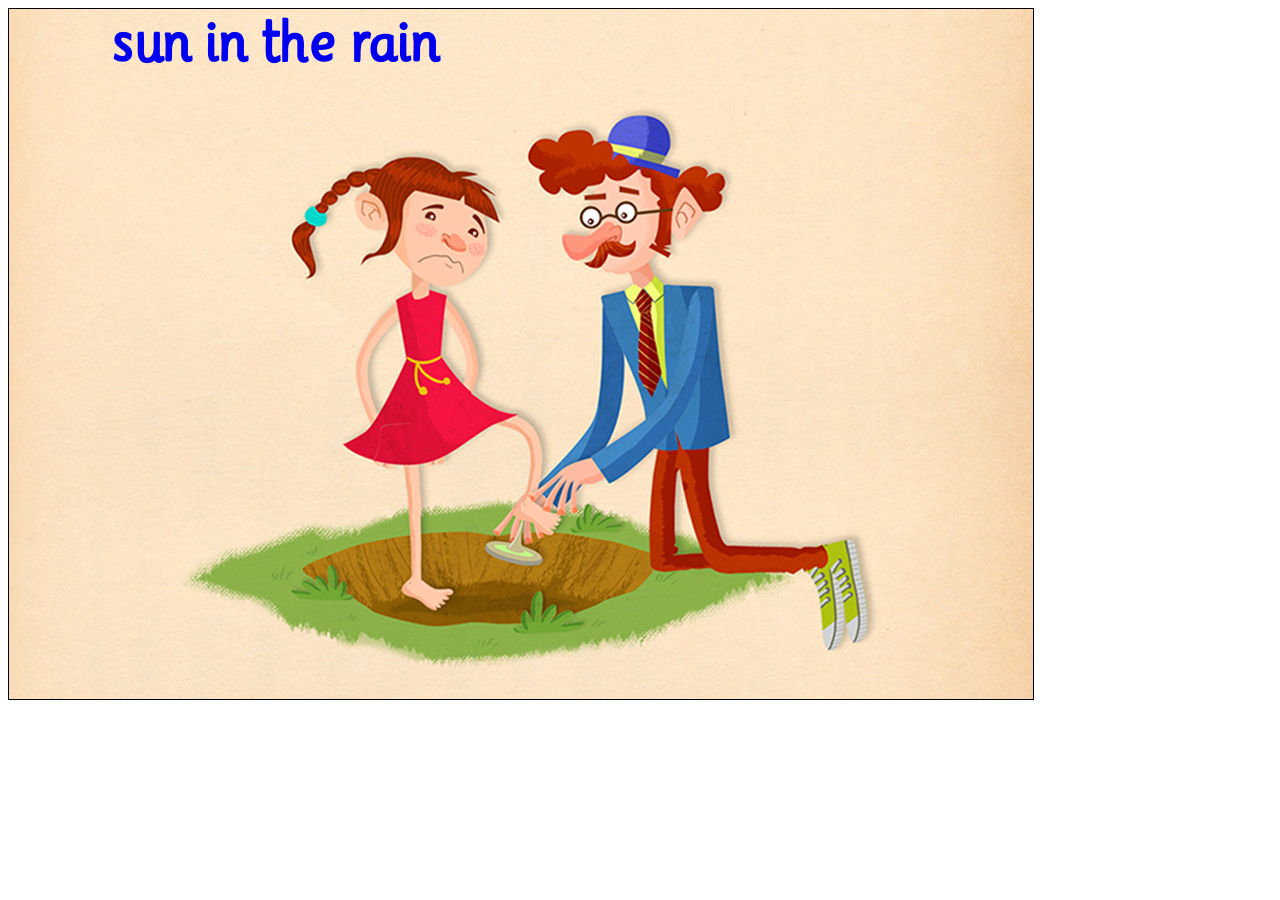
==== index.html @ 93ad6bf1 "created stories page with reading pad working for single and double letters, need to add sound and n" ====
<!DOCTYPE html>
<html>
<head>
    <title>Stories with Pip</title>
    <meta http-equiv="Content-Type" content="text/html; charset=utf-8">
    <meta name="viewport" content="initial-scale=1,user-scalable=no,maximum-scale=1">
  	<link href="css/stories.css" rel="stylesheet">
  	<script src='js/jquery.js'></script>
  	<script src='js/stories.js'></script>
</head>
<body>
	<div class="ipad-container">
		
		<div class="story-page">
			<div class="story-text">
				<h1></h1>
			</div>
		</div>
		
		<div class="readingpad-frame">
			<div class="readingpad-body">
				<img src='resources/readingpad/special_fruitmachine_farm_0_body_zoom.png'>
				<div class="play-whole-word-container">
						<a href="#" class="play-whole-word-button">play</a>
				</div>

				<div class="readingpad-all-sound-container">

				</div>
				
			</div>
		</div>
	</div>
</body>
</html>
---- css/stories.css ----
@font-face {
  font-family: 'pipfont';
  src: url('../font/pipfont.ttf') format('truetype');
}

/*Readingpad css instructions*/

body{
	width: 1024px;
	height: 690px;
	background-color: white;
	font-family:"pipfont","Arial",Georgia,Serif;
}

h1, h2, h3, h4, p{
	margin: 0;
}

a{
	text-decoration: none;
}

/*Contains entire reading pad and all associated elements
*/
.ipad-container{
	width: 1024px;
	height: 690px;
	border: 1px solid black;
	position:relative;
}

/*Body of the reading pad
*/
.readingpad-frame{
	position: absolute;
	bottom: 0px;
	left: 15%;
	display: none;
}

/*All letters that appear in reading pad
*/
.readingpad-frame p{
	position: absolute;
	bottom: 10%;
	left: 15%;
	font-size: 86px;
}

.readingpad-body{
	
}

/*The letter container and sound button images and hover effects for letters
*/
.readingpad-body img{
	width: 100%;
}

/*Play button*/

.play-whole-word-container{
	width: 70px;
	height: 74px;
	position: absolute;
	top: 23%;
	left: 49%;
	text-indent: 100%;
	white-space: nowrap;
	overflow: hidden;
	background: url('../resources/readingpad/general_button_play_sprite_fruitmachine.png') 0 0;
}

.play-whole-word-container:hover{
	background: url('../resources/readingpad/general_button_play_sprite_fruitmachine.png') 0 -72px;
}

.play-whole-word-button{
	position: absolute;
	width: 70px;
	height: 74px;
}


/*Container for just letters and sound buttons
*/
.readingpad-all-sound-container{
	width: 64%%;
	position: absolute;
	bottom: 10%;
	left: 19.5%;
	height: 48%;
}

/*Containing div configuration for single letters and their sound buttons
*/
.single-letter-container{
	width: 16.66666%;
	position: absolute;
}

.single-letter-button{
	background: url('../resources/readingpad/round_buttons.png') -69px 239px;;
}

.single-letter-button:hover{
	background: url('../resources/readingpad/round_buttons.png') -138px 162px;;
}

/*Containing div configuration for double letters and their sound buttons
*/
.double-letter-container{
	width: 32.333333%;
	position: absolute;
}

/*The letter part of the div
*/
.readingpad-letter-area{
	height: 60%;
	width: 100%;
	position: absolute;
	top: 0px;
	
}

.readingpad-letter-area:hover{
	background: rgba(200, 54, 54, 0.5); 
	color: white;
}

/*Provide background containers for letters - both single and double
*/
/*.single-letter-letter{
	background: url('../resources/readingpad/special_fruitmachine_farm_0_letterslot_single_zoom.png') no-repeat;
}

.double-letter-letter{
	background: url('../resources/readingpad/special_fruitmachine_farm_0_letterslot_double_zoom.png') no-repeat;
}*/

/*Position the second letter of a digraph*/

p.double-letter-first-letter{
	left: 10%;
}

p.double-letter-second-letter{
	left: 69%;
}

/*Sound button part of the div
*/.readingpad-button-area{
	height: 25%;
	bottom: 6%;
	position: absolute;
	width: 100%;
}

/*The height of all divs that contain letters and sound buttons
*/
.readingpad-total-height{
	height: 100%;
	position: relative;
	float: left;
}

Empty star divs
.empty-star{

}

/*Position of 6 slots for 6 letter reading pad*/

/*.readingpad-position-0{
	position: absolute;
	left: 0%;
}

.readingpad-position-1{
	position: absolute;
	left: 16.6666666666666666666%;
}

.readingpad-position-2{
	position: absolute;
	left: 33.333333333333333333%;
}

.readingpad-position-3{
	position: absolute;
	left: 50%;
}

.readingpad-position-4{
	position: absolute;
	left: 66.6666666666666666%;
}

.readingpad-position-5{
	position: absolute;
	left: 83.333333333333333%;
}*/

.indent-text{
	text-indent: 100%;
	white-space: nowrap;
	overflow: hidden;
}

/*Story page and position the image of the story*/
.story-page{
	width: 100%;
	height: 100%;
	position: absolute;
	background: url('../resources/storyart/unit 4_5.jpg') no-repeat; 
}

.story-text{
	padding: 1% 10%;
	font-size: 20pt;
}
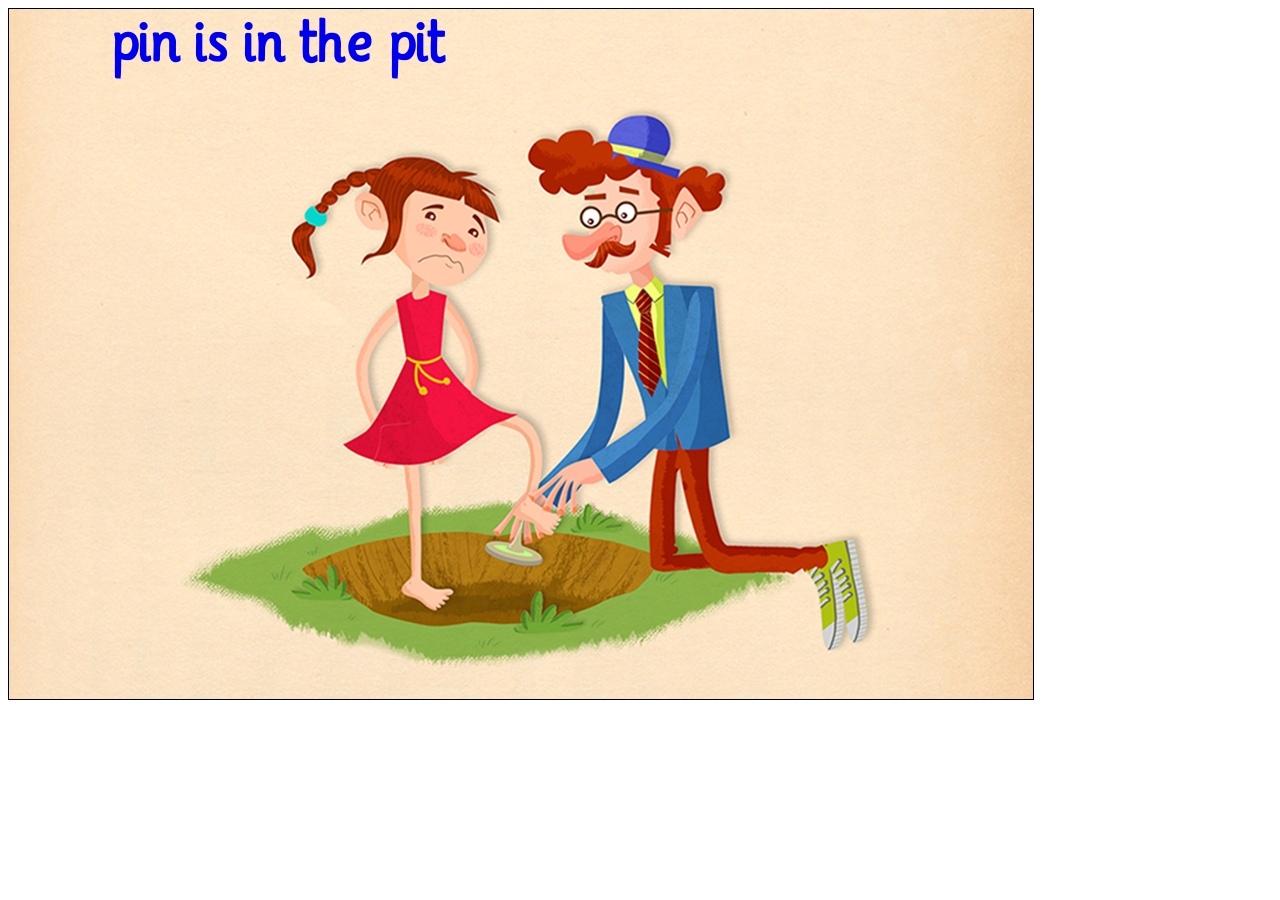
==== commit 2f7afba8: "added all words and put certain functions like redadingpad into their own js files" ====
--- a/index.html
+++ b/index.html
@@ -6,7 +6,9 @@
     <meta name="viewport" content="initial-scale=1,user-scalable=no,maximum-scale=1">
   	<link href="css/stories.css" rel="stylesheet">
   	<script src='js/jquery.js'></script>
-  	<script src='js/stories.js'></script>
+  	<script src='js/word_data.js'></script>
+  	<script src='js/readingpad.js'></script>
+  	<script src='js/stories-story1.js'></script>
 </head>
 <body>
 	<div class="ipad-container">
@@ -21,11 +23,13 @@
 			<div class="readingpad-body">
 				<img src='resources/readingpad/special_fruitmachine_farm_0_body_zoom.png'>
 				<div class="play-whole-word-container">
-						<a href="#" class="play-whole-word-button">play</a>
+						<audio id="playWholeWord" src=""  preload="auto" autobuffer>
+                            </audio>
+						<a href="#" class="play-whole-word-button" id='play-button-push' onClick="EvalSound('playWholeWord')">play</a>
 				</div>
 
 				<div class="readingpad-all-sound-container">
-
+					
 				</div>
 				
 			</div>
--- a/css/stories.css
+++ b/css/stories.css
@@ -107,6 +107,11 @@
 	background: url('../resources/readingpad/round_buttons.png') -138px 162px;;
 }
 
+.phoneme-sound-button-p{
+	width: 50px;
+	height: 50px;
+}
+
 /*Containing div configuration for double letters and their sound buttons
 */
 .double-letter-container{
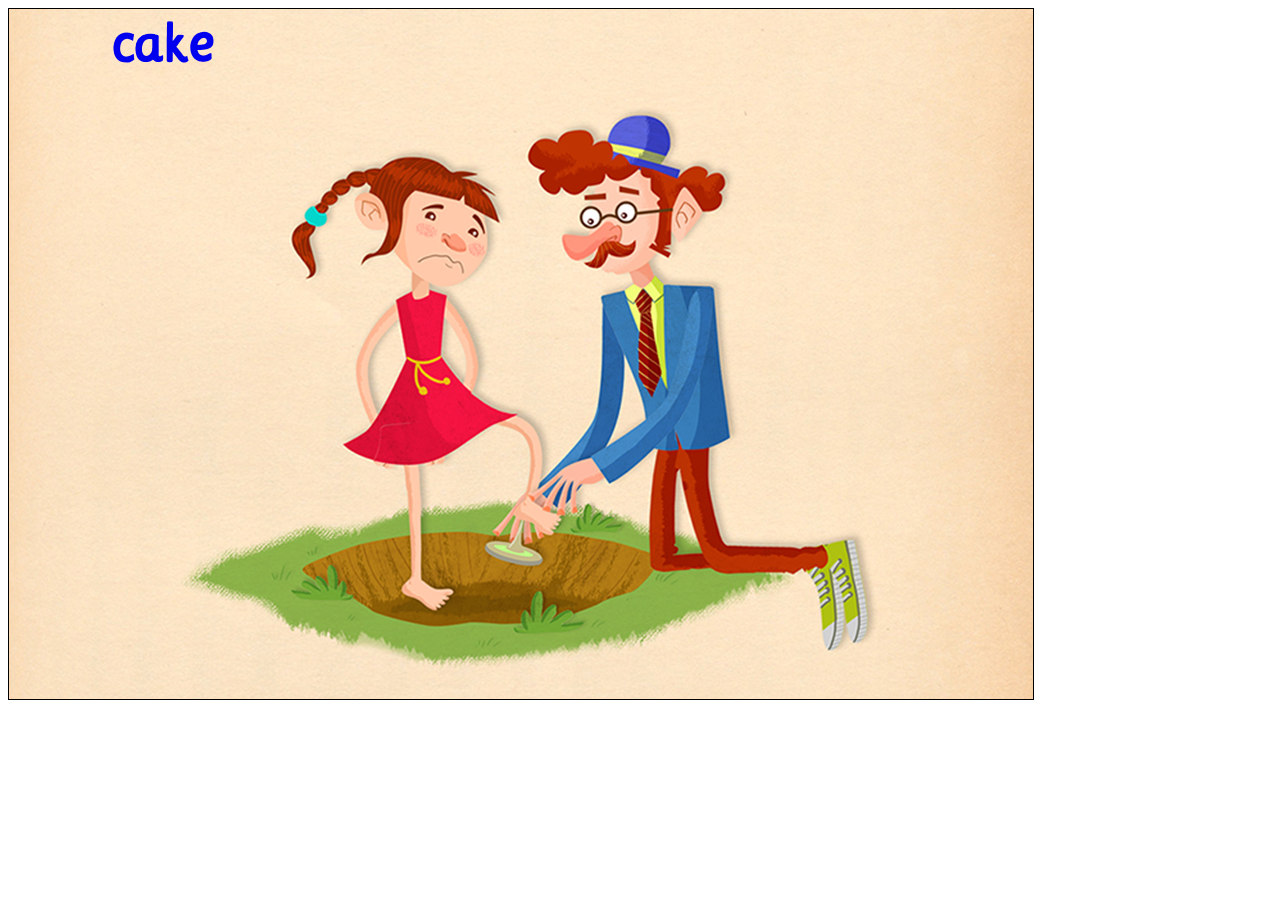
==== commit fa22a2ef: "got split digraph working" ====
--- a/index.html
+++ b/index.html
@@ -6,7 +6,7 @@
     <meta name="viewport" content="initial-scale=1,user-scalable=no,maximum-scale=1">
   	<link href="css/stories.css" rel="stylesheet">
   	<script src='js/jquery.js'></script>
-  	<script src='js/word_data.js'></script>
+  	<script src='js/word_data_cake.js'></script>
   	<script src='js/readingpad.js'></script>
   	<script src='js/stories-story1.js'></script>
 </head>
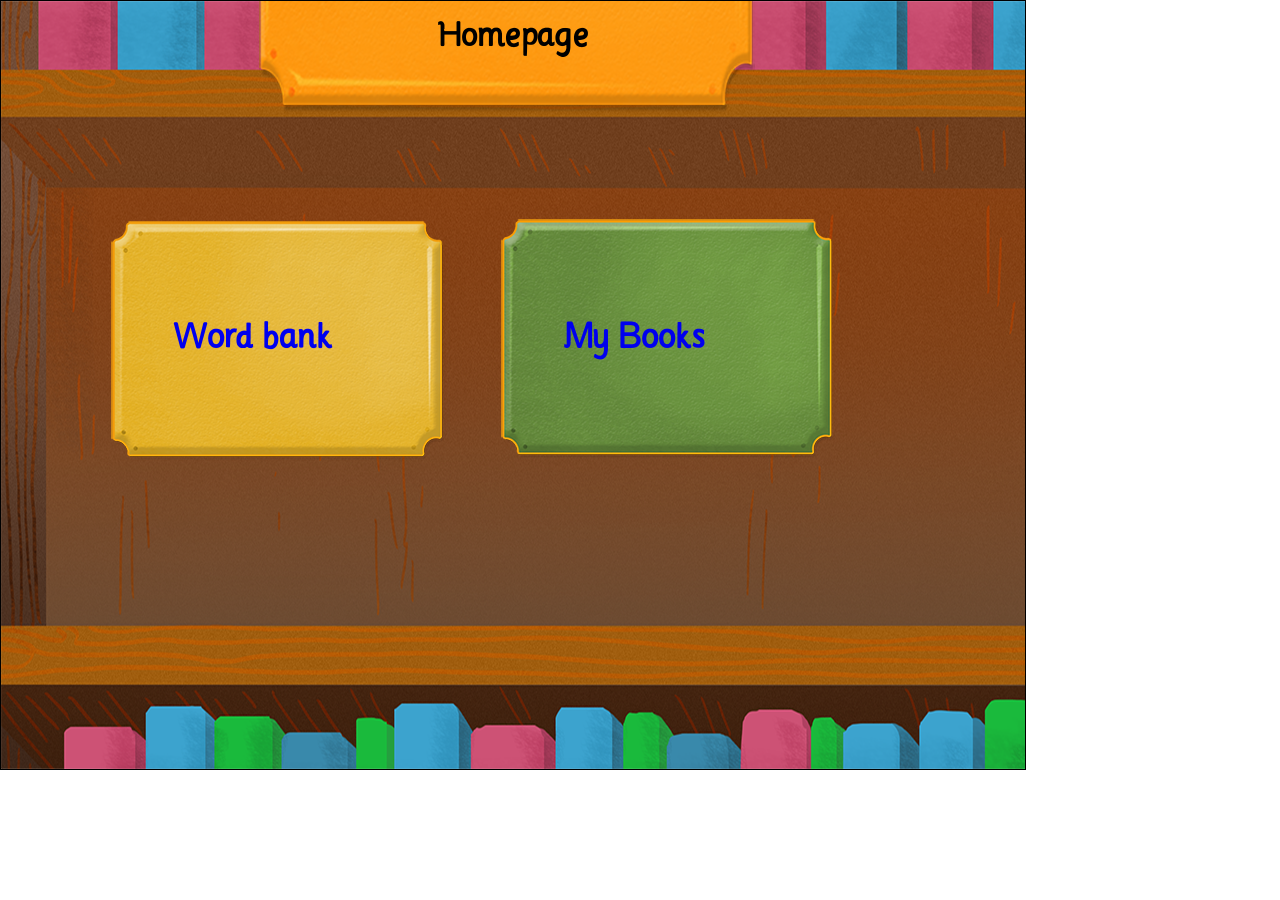
==== commit e07a900b: "got top margin on ios to disappear, got story setnence audio working, got sparkle working, got books" ====
--- a/index.html
+++ b/index.html
@@ -1,22 +1,48 @@
 <!DOCTYPE html>
 <html>
 <head>
-    <title>Stories with Pip</title>
+	
+    <title>Stories with Pip - Homepage</title>
     <meta http-equiv="Content-Type" content="text/html; charset=utf-8">
     <meta name="viewport" content="initial-scale=1,user-scalable=no,maximum-scale=1">
   	<link href="css/stories.css" rel="stylesheet">
   	<script src='js/jquery.js'></script>
   	<script src='js/word_data_cake.js'></script>
   	<script src='js/readingpad.js'></script>
-  	<script src='js/stories-story1.js'></script>
+  	<script src="js/bookshelf.js"></script>
+  
 </head>
-<body>
-	<div class="ipad-container">
+<body style="margin: 0px; padding: 0px;">
+	
+	<div class="ipad-container" style="margin: 0px; padding: 0px;">
 		
-		<div class="story-page">
-			<div class="story-text">
-				<h1></h1>
+		
+		<div class="bookshelf-container" style="margin: 0px; padding: 0px;">
+			
+			<!-- <div class='back-button'>
+				<a href='#'>
+					<img src='resources/other/back_button.png'
+				</a>
+			</div> -->
+
+			<div class="width-50-percent container-center text-center page-title-bg">
+				<h1>Homepage</h1>
 			</div>
+			<audio src="resources/audio/Castle_01.mp3" autoplay="autoplay">	
+			</audio>
+			<audio id="sparkleAudio" src="resources/audio/general_sparkle2.wav"  preload="auto" autobuffer></audio>
+
+			<div class='bookshelf-div-container homepage'>
+				<div class='homepage-option homepage-option-one'>
+					<a href="wordbank.html" onClick="EvalSound('sparkleAudio')"><h2>Word bank</h2></a>
+				</div>
+
+				<div class='homepage-option homepage-option-two'>
+					<a href="bookshelf.html" onClick="EvalSound('sparkleAudio')"><h2>My Books</h2></a>
+				</div>
+					
+				
+			<div>
 		</div>
 		
 		<div class="readingpad-frame">
@@ -35,5 +61,10 @@
 			</div>
 		</div>
 	</div>
+	<script type="text/javascript" src="phonegap.js"></script>
+    <script type="text/javascript" src="js/index.js"></script>
+    <script type="text/javascript">
+        app.initialize();
+    </script>
 </body>
 </html>
--- a/css/stories.css
+++ b/css/stories.css
@@ -7,9 +7,12 @@
 
 body{
 	width: 1024px;
-	height: 690px;
+	height: 768px;
 	background-color: white;
 	font-family:"pipfont","Arial",Georgia,Serif;
+	margin: 0px !important;
+	padding: 0px !important;
+	float: left;
 }
 
 h1, h2, h3, h4, p{
@@ -20,13 +23,20 @@
 	text-decoration: none;
 }
 
+.clear{
+	clear: both;
+}
+
 /*Contains entire reading pad and all associated elements
 */
 .ipad-container{
 	width: 1024px;
-	height: 690px;
+	height: 768px;
 	border: 1px solid black;
 	position:relative;
+	margin: 0px !important;
+	padding: 0px !important;
+	float: left;
 }
 
 /*Body of the reading pad
@@ -58,6 +68,15 @@
 }
 
 /*Play button*/
+
+.play-whole-sentence-container{
+	width: 100px;
+	height: 70px;
+	position: absolute;
+	bottom: 80px;
+	left: 50px;
+	font-size: 40pt;
+}
 
 .play-whole-word-container{
 	width: 70px;
@@ -99,6 +118,15 @@
 	position: absolute;
 }
 
+.sound-button-general{
+
+}
+
+.background-highlight{
+	background-color: rgba(233, 27, 93, 0.5);
+	color: white;
+}
+
 .single-letter-button{
 	background: url('../resources/readingpad/round_buttons.png') -69px 239px;;
 }
@@ -218,7 +246,182 @@
 	width: 100%;
 	height: 100%;
 	position: absolute;
-	background: url('../resources/storyart/unit 4_5.jpg') no-repeat; 
+	background-image: url(''); 
+}
+
+/* Bookshelf css styling */
+
+.bookshelf-page .story-page{
+	display: none;
+}
+
+.bookshelf-container{
+	width: 100%;
+	height: 100%;
+	position: absolute;
+	background: url('../resources/other/book_stories_browser_bg.png') no-repeat; 
+	float:left;
+	padding: 0px;
+	margin: 0px;
+}
+
+.bookshelf-div-container{
+	position: absolute;
+	top: 210px;
+	left: 10%;
+	width: 80%;
+	height: 60%;
+}
+
+.book-cover-div{
+	position: relative;
+	width: 30%;
+	
+	margin-right: 3%;
+	float: left;
+}
+
+.book-cover-div-extra-margin{
+	margin-top: 272px;
+}
+
+/*Story pages styles*/
+#next-page{
+	position: absolute;
+	right: 15px;
+	top: 44%;
+	width: 119px;
+	height: 152px;
+	background: url('../resources/other/navigational_arrow_right.png') no-repeat;
+	text-indent: 100%;
+	white-space: nowrap;
+	overflow: hidden;
+}
+
+#previous-page{
+	position: absolute;
+	left: 15px;
+	top: 44%;
+	width: 119px;
+	height: 152px;
+	background: url('../resources/other/navigational_arrow_left.png') no-repeat;
+	text-indent: 100%;
+	white-space: nowrap;
+	overflow: hidden;
+}
+
+#finish-page{
+	position: absolute;
+	right: 20px;
+	top: 50%;
+	display:none;
+
+}
+
+
+
+.width-50-percent{
+	width: 50%;
+}
+
+.container-center{
+	margin-left: auto;
+	margin-right: auto;
+}
+
+.text-center{
+	text-align: center;
+}
+
+.page-title-bg{
+	background: url('../resources/bg_containers/title_container.png') no-repeat;
+	height: 100px;
+	padding-top: 20px;
+	
+}
+
+.back-button{
+	float: left;
+}
+
+/*Homepage styling*/
+
+.homepage-option{
+position: relative;
+float: left;
+width: 350px;
+margin-right: 40px;
+height: 260px;
+
+}
+
+.homepage-option h2{
+	position: absolute;
+	top: 110px;
+	left: 70px;
+	font-size: 34px;
+}
+
+.homepage-option-one{
+background: url('../resources/bg_containers/level_choice_farm_a.png') no-repeat;
+}
+
+.homepage-option-two{
+background: url('../resources/bg_containers/level_choice_earth_a.png') no-repeat;
+}
+
+
+.word-bank-index div.story-page{
+	background: none;
+}
+
+.word-bank-index{
+	background: url('../resources/bg_containers/letter_room_bg.png') no-repeat;
+	position: absolute;
+	width: 100%;
+	height: 100%;
+}
+
+.word-bank-index div.story-page .story-text h1 a{
+	color: rgb(26, 24, 24);
+	height: 120px;
+	float: left;
+	width: 260px;
+	text-align: center;
+	padding-top: 65px;
+	background: url('../resources/bg_containers/260px_width/word_bank_blue_purple.png') 0 0;
+}
+
+.word-bank-index div.story-page .story-text h1 a:hover{
+		background: url('../resources/bg_containers/260px_width/word_bank_blue_purple.png') 0 -190px;
+		color: white;
+
+}
+
+.word-bank-bg-green{
+	background: url('../resources/bg_containers/260px_width/word_bank_blue_purple.png') no-repeat;
+}
+
+.word-bank-bg-purple{
+	background: url('../resources/bg_containers/260px_width/level_choice_earth_a.png') no-repeat;
+}
+
+.word-bank-bg-yellow{
+	background: url('../resources/bg_containers/260px_width/level_choice_earth_a.png') no-repeat;
+}
+
+/*Letter room styles*/
+
+.letter-room-h2{
+	float: left;
+	width: 140px;
+	height: 140px;
+	font-size: 70px;
+	background-color: red;
+}
+
+.letter-container-div{
+	text-align: center;
 }
 
 .story-text{
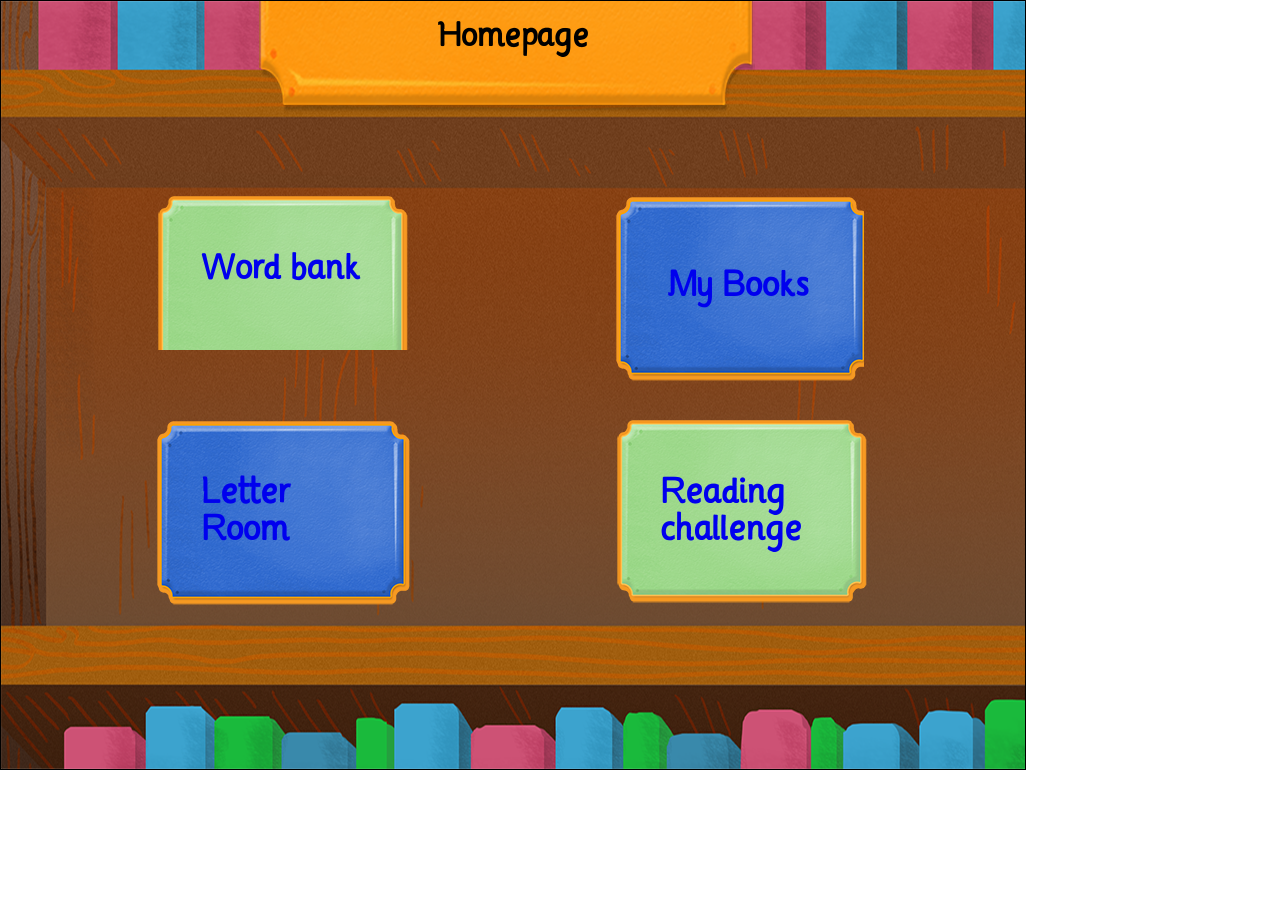
==== commit 1261c950: "added the challenge game stuff" ====
--- a/index.html
+++ b/index.html
@@ -7,9 +7,11 @@
     <meta name="viewport" content="initial-scale=1,user-scalable=no,maximum-scale=1">
   	<link href="css/stories.css" rel="stylesheet">
   	<script src='js/jquery.js'></script>
+  	<script src="js/homepage.js"></script>
   	<script src='js/word_data_cake.js'></script>
   	<script src='js/readingpad.js'></script>
   	<script src="js/bookshelf.js"></script>
+
   
 </head>
 <body style="margin: 0px; padding: 0px;">
@@ -34,11 +36,19 @@
 
 			<div class='bookshelf-div-container homepage'>
 				<div class='homepage-option homepage-option-one'>
-					<a href="wordbank.html" onClick="EvalSound('sparkleAudio')"><h2>Word bank</h2></a>
+					<a href="wordbank.html" onClick="EvalSound('sparkleAudio')"><h2 class="homepage-navigation">Word bank</h2></a>
 				</div>
 
 				<div class='homepage-option homepage-option-two'>
-					<a href="bookshelf.html" onClick="EvalSound('sparkleAudio')"><h2>My Books</h2></a>
+					<a href="bookshelf.html" onClick="EvalSound('sparkleAudio')"><h2 class="homepage-navigation">My Books</h2></a>
+				</div>
+
+				<div class='homepage-option homepage-option-three'>
+					<a href="letters.html" onClick="EvalSound('sparkleAudio')"><h2 class="homepage-navigation">Letter Room</h2></a>
+				</div>
+
+				<div class='homepage-option homepage-option-four'>
+					<a href="readingchallenge.html" onClick="EvalSound('sparkleAudio')"><h2 class="homepage-navigation">Reading challenge</h2></a>
 				</div>
 					
 				
--- a/css/stories.css
+++ b/css/stories.css
@@ -82,16 +82,17 @@
 	width: 70px;
 	height: 74px;
 	position: absolute;
-	top: 23%;
-	left: 49%;
-	text-indent: 100%;
+	top: 26%;
+	left: 47%;
+	font-size: 32pt;
+	/*text-indent: 100%;
 	white-space: nowrap;
 	overflow: hidden;
-	background: url('../resources/readingpad/general_button_play_sprite_fruitmachine.png') 0 0;
+	background: url('../resources/readingpad/general_button_play_sprite_fruitmachine.png') 0 0;*/
 }
 
 .play-whole-word-container:hover{
-	background: url('../resources/readingpad/general_button_play_sprite_fruitmachine.png') 0 -72px;
+	/*background: url('../resources/readingpad/general_button_play_sprite_fruitmachine.png') 0 -72px;*/
 }
 
 .play-whole-word-button{
@@ -145,6 +146,15 @@
 .double-letter-container{
 	width: 32.333333%;
 	position: absolute;
+}
+
+.double-letter-button{
+	background: url('../resources/readingpad/round_buttons_digraph.png') -135px 239px;;
+}
+
+.double-letter-button:hover{
+	background: url('../resources/readingpad/round_buttons_digraph.png') -138px 162px;;
+
 }
 
 /*The letter part of the div
@@ -267,7 +277,7 @@
 
 .bookshelf-div-container{
 	position: absolute;
-	top: 210px;
+	top: 170px;
 	left: 10%;
 	width: 80%;
 	height: 60%;
@@ -347,28 +357,47 @@
 /*Homepage styling*/
 
 .homepage-option{
-position: relative;
-float: left;
-width: 350px;
-margin-right: 40px;
-height: 260px;
+width: 261px;
+height: 197px;
+position: absolute;
+
+}
+
+.homepage-navigation{
 
 }
 
 .homepage-option h2{
 	position: absolute;
-	top: 110px;
-	left: 70px;
 	font-size: 34px;
+	padding: 61px 48px;
 }
 
 .homepage-option-one{
-background: url('../resources/bg_containers/level_choice_farm_a.png') no-repeat;
+	left: 50px;
+	top: 20px;
+
 }
 
 .homepage-option-two{
-background: url('../resources/bg_containers/level_choice_earth_a.png') no-repeat;
-}
+	right: 50px;
+	top: 20px;
+}
+.homepage-option-two h2{
+	padding: 78px 55px;
+}
+
+.homepage-option-three{
+	left: 50px;
+	bottom: 20px;
+}
+
+.homepage-option-four{
+	right: 50px;
+	bottom: 20px;
+}
+
+
 
 
 .word-bank-index div.story-page{
@@ -389,39 +418,135 @@
 	width: 260px;
 	text-align: center;
 	padding-top: 65px;
-	background: url('../resources/bg_containers/260px_width/word_bank_blue_purple.png') 0 0;
-}
-
-.word-bank-index div.story-page .story-text h1 a:hover{
+	/*background: url('../resources/bg_containers/260px_width/word_bank_blue_purple.png') 0 0;*/
+}
+
+/*.word-bank-index div.story-page .story-text h1 a:hover{
 		background: url('../resources/bg_containers/260px_width/word_bank_blue_purple.png') 0 -190px;
 		color: white;
 
-}
+}*/
 
 .word-bank-bg-green{
-	background: url('../resources/bg_containers/260px_width/word_bank_blue_purple.png') no-repeat;
+	background: url('../resources/bg_containers/260px_width/word_bank_green_yellow.png') 0 0;
+}
+
+.word-bank-bg-green:hover{
+	background: url('../resources/bg_containers/260px_width/word_bank_green_yellow.png') 0 -190px;
+	color: white !important;
 }
 
 .word-bank-bg-purple{
-	background: url('../resources/bg_containers/260px_width/level_choice_earth_a.png') no-repeat;
+	background: url('../resources/bg_containers/260px_width/word_bank_blue_purple.png') 0 0;
+}
+
+.word-bank-bg-purple:hover{
+	background: url('../resources/bg_containers/260px_width/word_bank_blue_purple.png') 0 -190px;
+	color: white !important;
 }
 
 .word-bank-bg-yellow{
-	background: url('../resources/bg_containers/260px_width/level_choice_earth_a.png') no-repeat;
+	background: url('../resources/bg_containers/260px_width/word_bank_yellow_purple.png') 0 0;
+}
+
+.word-bank-bg-yellow:hover{
+	background: url('../resources/bg_containers/260px_width/word_bank_yellow_purple.png') 0 -190px;
+	color: white !important;
 }
 
 /*Letter room styles*/
 
+.letter-index{
+	background: url('../resources/bg_containers/forest_bg_transparency.png') no-repeat;
+	position: absolute;
+	width: 100%;
+	height: 100%;
+
+}
+
 .letter-room-h2{
-	float: left;
-	width: 140px;
-	height: 140px;
 	font-size: 70px;
 	background-color: red;
+	padding: 11px 22px;
 }
 
 .letter-container-div{
 	text-align: center;
+}
+
+.letterroom-letter-container-div{
+	width: 130px;
+	height: 105px;
+	float: left;
+	margin: 20px 5px;
+	text-align: center;
+}
+
+.letter-room-bg-green{
+	background: url('../resources/bg_containers/260px_width/letter_room_green_yellow.png') 0 0;
+}
+
+.letter-room-bg-green:hover{
+	background: url('../resources/bg_containers/260px_width/letter_room_green_yellow.png') 0 -95px;
+	color: white !important;
+}
+
+.letter-room-bg-purple{
+	background: url('../resources/bg_containers/260px_width/letter_room_blue_purple.png') 0 0;
+}
+
+.letter-room-bg-purple:hover{
+	background: url('../resources/bg_containers/260px_width/letter_room_blue_purple.png') 0 -95px;
+	color: white !important;
+}
+
+.letter-room-bg-yellow{
+	background: url('../resources/bg_containers/260px_width/letter_room_yellow_purple.png') 0 0;
+}
+
+.letter-room-bg-yellow:hover{
+	background: url('../resources/bg_containers/260px_width/letter_room_yellow_purple.png') 0 -95px;
+	color: white !important;
+}
+
+.letter-room-bg-white-black{
+	background: url('../resources/bg_containers/260px_width/letter_room_white_black.png') 0 0;
+}
+
+.letter-room-bg-white-black:hover{
+	background: url('../resources/bg_containers/260px_width/letter_room_white_black.png') 0 -95px;
+	color: white !important;
+}
+
+.letter-room-bg-green-green{
+	background: url('../resources/bg_containers/260px_width/letter_room_green_green.png') 0 0;
+}
+
+.letter-room-bg-green-green:hover{
+	background: url('../resources/bg_containers/260px_width/letter_room_green_green.png') 0 -95px;
+	color: white !important;
+}
+
+.letter-room-bg-pink-red{
+	background: url('../resources/bg_containers/260px_width/letter_room_pink_red.png') 0 0;
+}
+
+.letter-room-bg-pink-red:hover{
+	background: url('../resources/bg_containers/260px_width/letter_room_pink_red.png') 0 -95px;
+	color: white !important;
+}
+
+#mnemonic-div{
+	display: none;
+	position: absolute;
+	top: 60px;
+	width: 500px;
+	height: 600px;
+	background-color: rgba(255, 10, 12, 0.5);
+	left: 249px;
+	padding: 20px;
+	font-size: 19pt;
+	border: 3px dotted blue;
 }
 
 .story-text{
